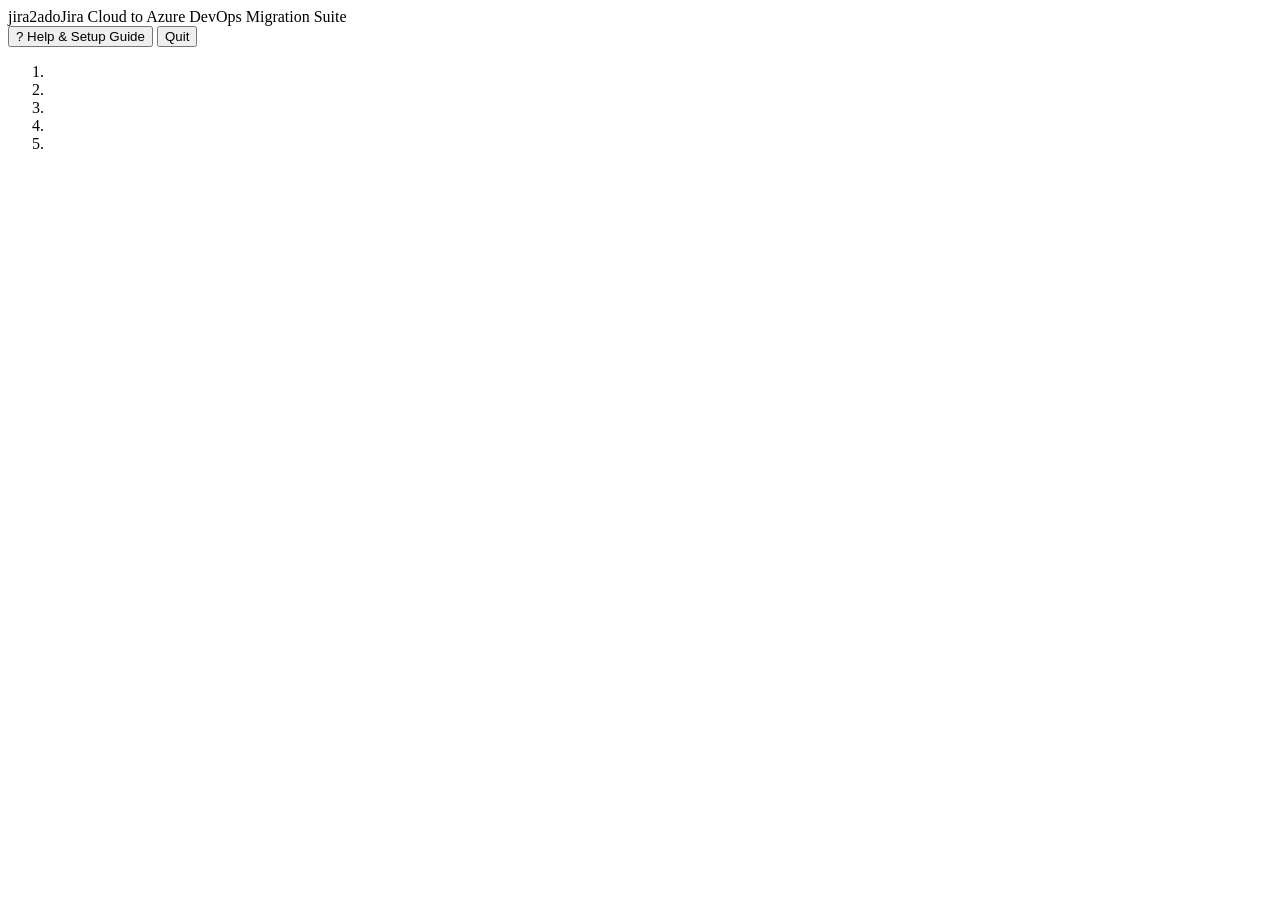
==== jira2ado/ui/static/index.html @ c8782518 "Initial commit" ====
<!doctype html>
<html lang="en">
<head>
  <meta charset="utf-8">
  <meta name="viewport" content="width=device-width, initial-scale=1">
  <title>jira2ado — Jira to Azure DevOps Migration Suite</title>
  <link rel="stylesheet" href="/app.css">
  <script src="/app.js" defer></script>
</head>
<body>
  <header class="bar">
    <div class="brand">jira2ado<span class="brand-sub">Jira Cloud to Azure DevOps Migration Suite</span></div>
    <div class="who" id="who"></div>
    <div class="bar-actions">
      <button class="btn secondary btn-sm" id="help-btn" type="button" data-action="open-help">? Help &amp; Setup Guide</button>
      <button class="quiet" id="quit" type="button">Quit</button>
    </div>
  </header>
  <main class="layout" id="app">
    <aside class="rail" aria-label="Run settings">
      <ol class="steps">
        <li class="step" id="step-connect"></li>
        <li class="step" id="step-tickets"></li>
        <li class="step" id="step-destination"></li>
        <li class="step" id="step-check"></li>
        <li class="step" id="step-import"></li>
      </ol>
    </aside>
    <section class="manifest" id="manifest" aria-label="Tickets in this run"></section>
  </main>
  <div class="drawer-backdrop hidden" id="drawer-backdrop" data-action="close-drawer"></div>
  <aside class="drawer hidden" id="drawer" aria-label="Details drawer"></aside>
  <div class="toast" id="toast" role="status" aria-live="polite"></div>
</body>
</html>
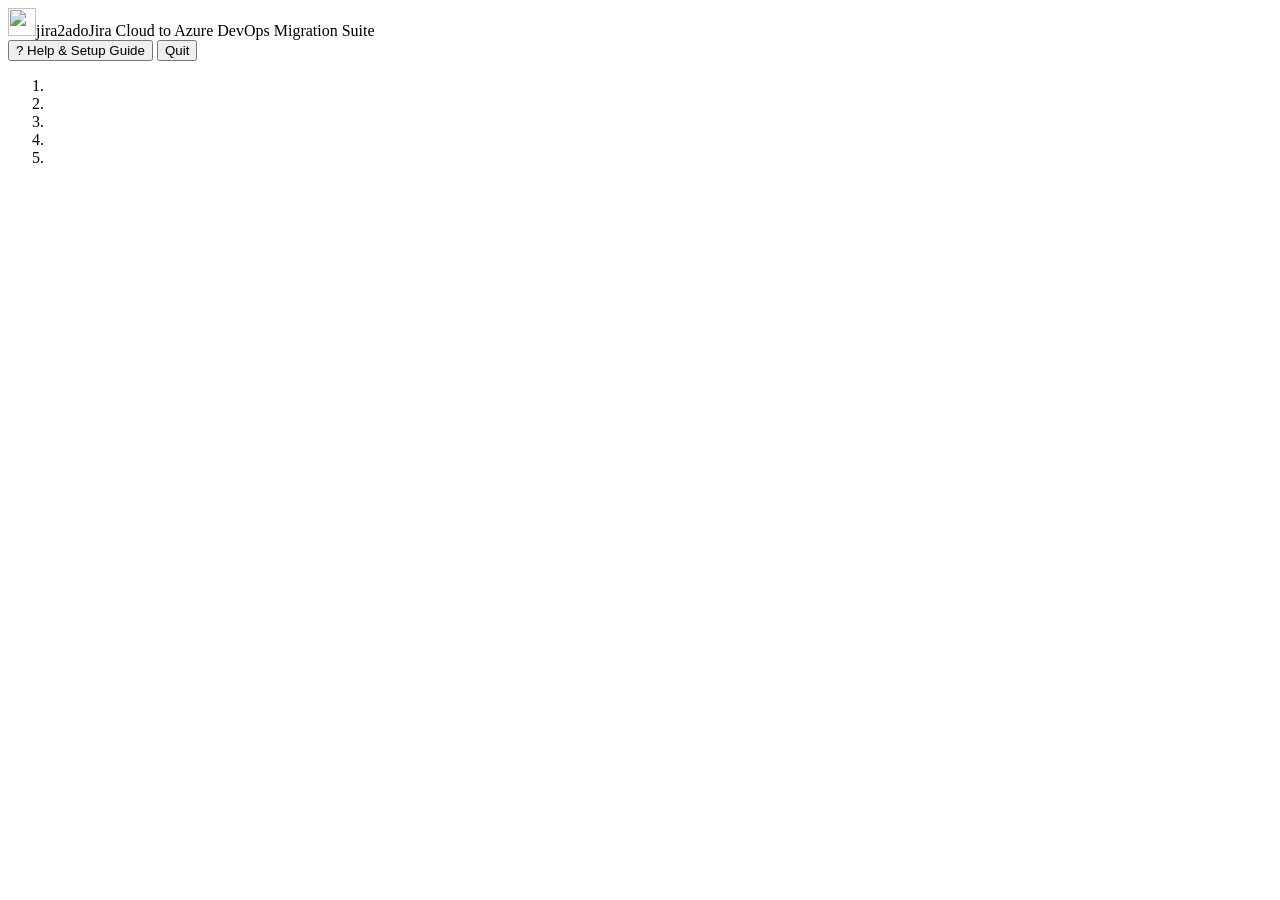
==== commit 9f2ae533: "Implemented Fixes identified by the Implementation Plan: Resolving All Code Review Findings & Sprint" ====
--- a/jira2ado/ui/static/index.html
+++ b/jira2ado/ui/static/index.html
@@ -9,7 +9,7 @@
 </head>
 <body>
   <header class="bar">
-    <div class="brand">jira2ado<span class="brand-sub">Jira Cloud to Azure DevOps Migration Suite</span></div>
+    <div class="brand"><img src="/logo.svg" alt="" width="28" height="28" class="brand-logo">jira2ado<span class="brand-sub">Jira Cloud to Azure DevOps Migration Suite</span></div>
     <div class="who" id="who"></div>
     <div class="bar-actions">
       <button class="btn secondary btn-sm" id="help-btn" type="button" data-action="open-help">? Help &amp; Setup Guide</button>
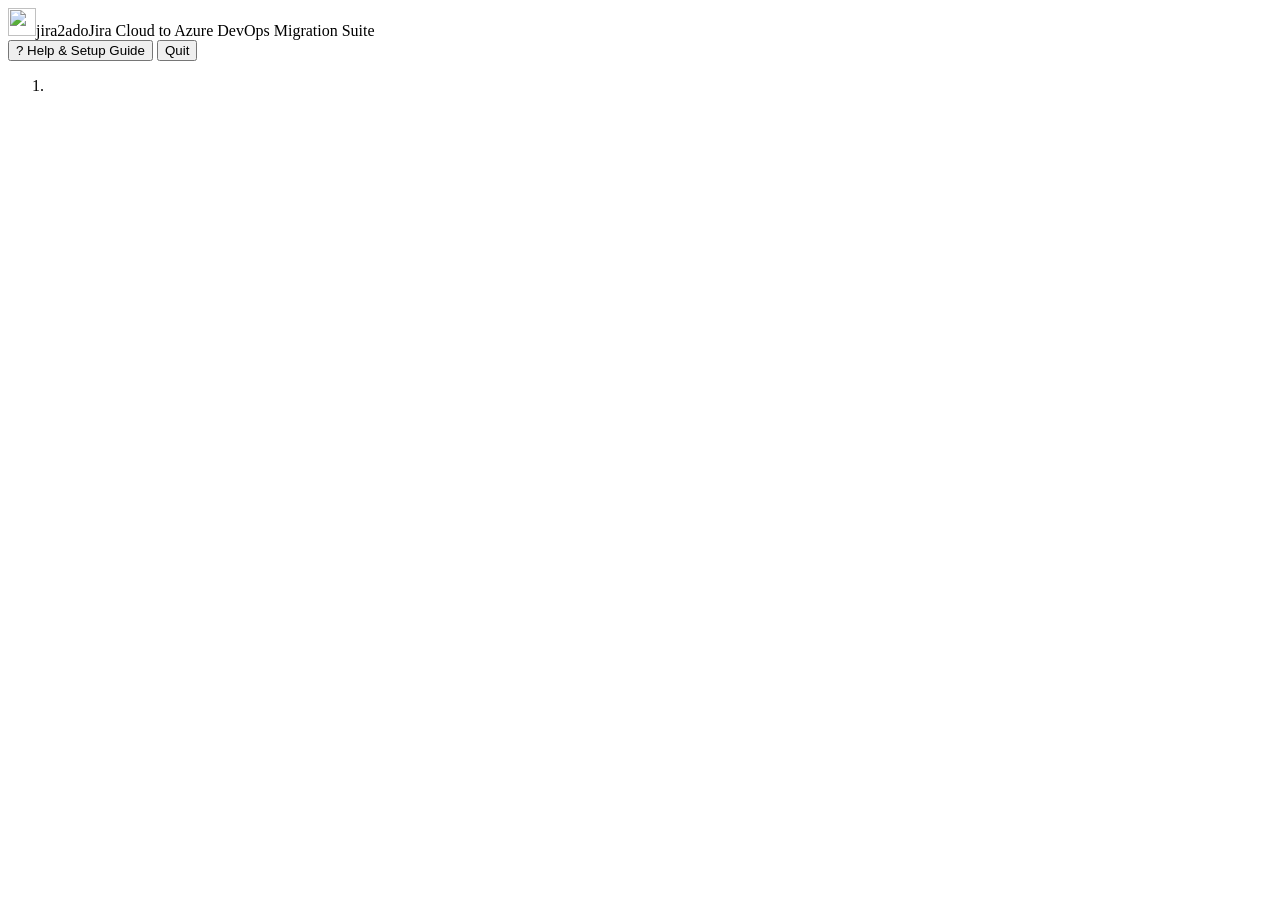
==== commit de8cd82e: "Interim I" ====
--- a/jira2ado/ui/static/index.html
+++ b/jira2ado/ui/static/index.html
@@ -3,11 +3,11 @@
 <head>
   <meta charset="utf-8">
   <meta name="viewport" content="width=device-width, initial-scale=1">
-  <title>jira2ado — Jira to Azure DevOps Migration Suite</title>
+  <title>jira2ado — Select Migration Mode</title>
   <link rel="stylesheet" href="/app.css">
   <script src="/app.js" defer></script>
 </head>
-<body>
+<body data-page-mode="hub">
   <header class="bar">
     <div class="brand"><img src="/logo.svg" alt="" width="28" height="28" class="brand-logo">jira2ado<span class="brand-sub">Jira Cloud to Azure DevOps Migration Suite</span></div>
     <div class="who" id="who"></div>
@@ -17,16 +17,12 @@
     </div>
   </header>
   <main class="layout" id="app">
-    <aside class="rail" aria-label="Run settings">
+    <aside class="rail" aria-label="Connection settings">
       <ol class="steps">
         <li class="step" id="step-connect"></li>
-        <li class="step" id="step-tickets"></li>
-        <li class="step" id="step-destination"></li>
-        <li class="step" id="step-check"></li>
-        <li class="step" id="step-import"></li>
       </ol>
     </aside>
-    <section class="manifest" id="manifest" aria-label="Tickets in this run"></section>
+    <section class="manifest" id="manifest" aria-label="Migration Mode Selection"></section>
   </main>
   <div class="drawer-backdrop hidden" id="drawer-backdrop" data-action="close-drawer"></div>
   <aside class="drawer hidden" id="drawer" aria-label="Details drawer"></aside>
